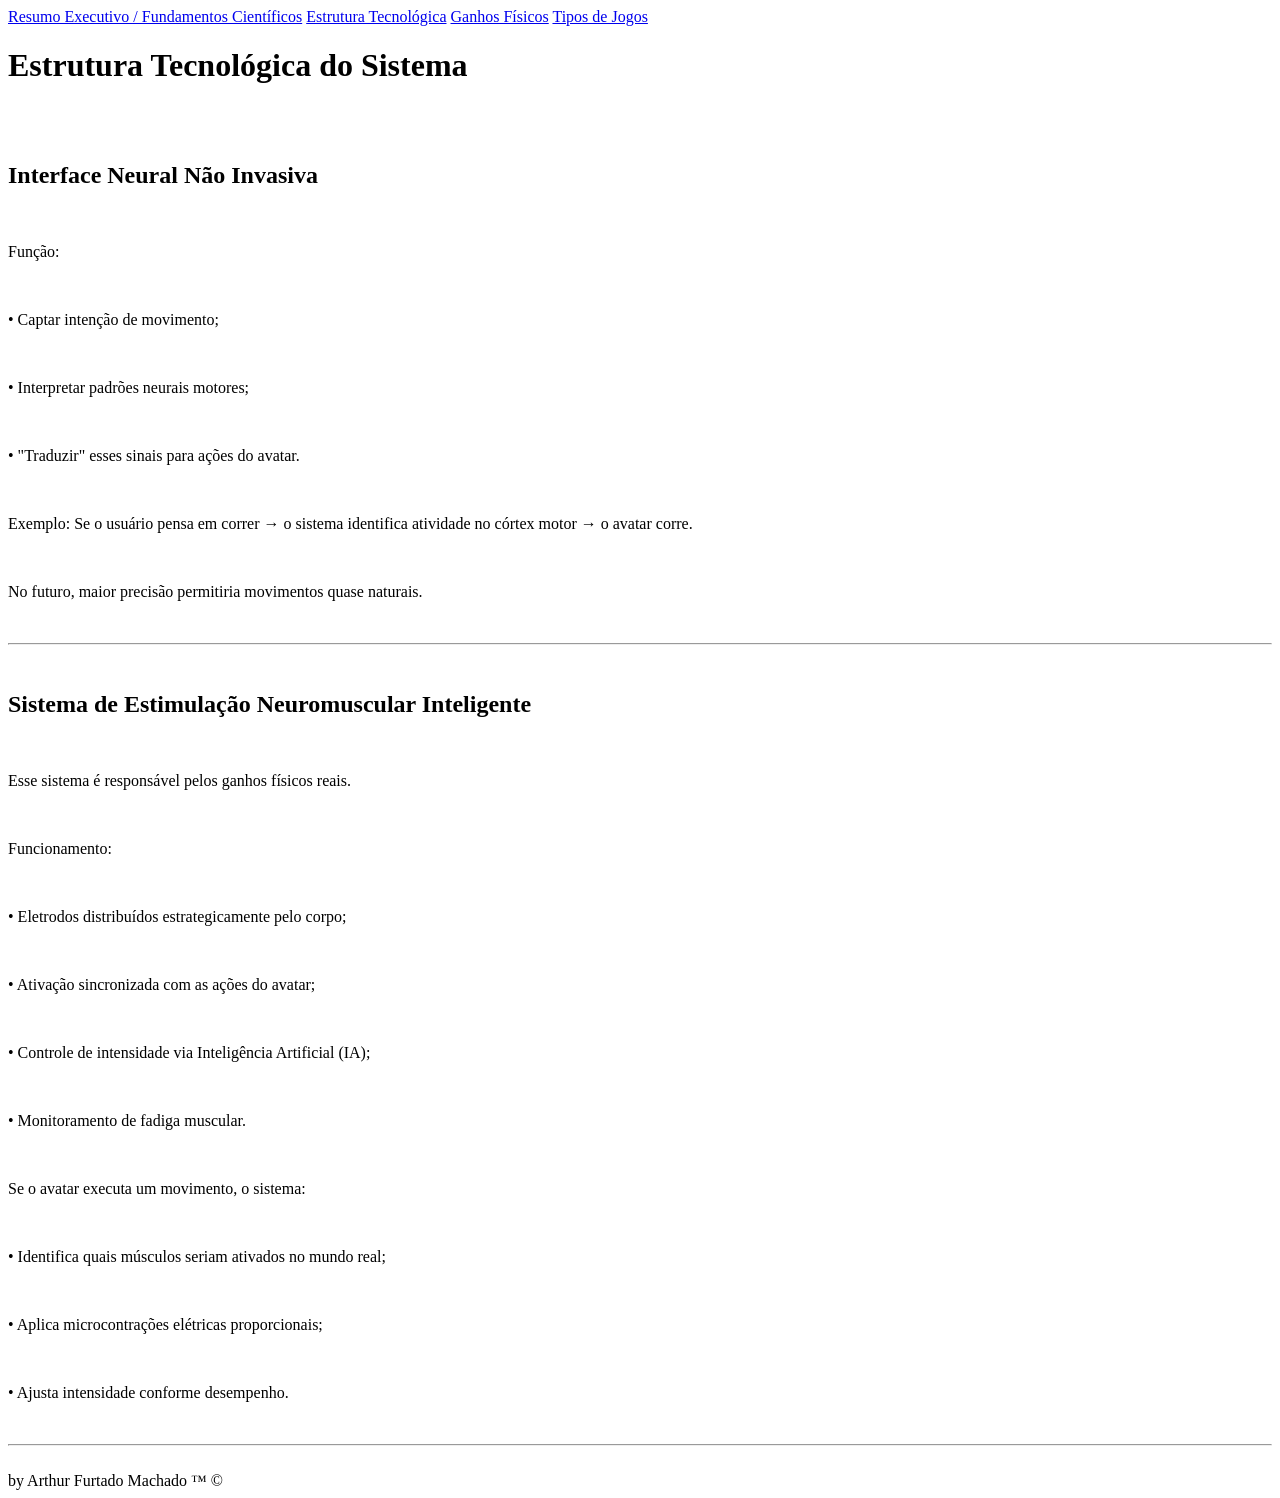
==== html/estrutura_tecnologica.html @ 588386c4 "Terceira Versão" ====
<!DOCTYPE html>
<html lang="pt-BR">
<head>
    <meta charset="UTF-8">
    <meta name="viewport" content="width=device-width, initial-scale=1.0">
    <link rel="stylesheet" href="./css/style.css">
    <title>PROJETO NEUROSPHERE VR</title>
</head>
<body>
    <header>
        <nav>
            <a href="../index.html">Resumo Executivo / Fundamentos Científicos</a>
            <a href="./estrutura_tecnologica.html">Estrutura Tecnológica</a>
            <a href="./ganhos_fisicos.html">Ganhos Físicos</a>
            <a href="./tipos_de_jogos.html">Tipos de Jogos</a>
        </nav>
    </header>
    <main>
        <h1>Estrutura Tecnológica do Sistema</h1>
        <br><br>
        <h2>Interface Neural Não Invasiva</h2>
        <br>
        <p>Função:</p>
        <br>
        <p>• Captar intenção de movimento;</p>
        <br>
        <p>• Interpretar padrões neurais motores;</p>
        <br>
        <p>• "Traduzir" esses sinais para ações do avatar.</p>
        <br>
        <p>Exemplo: Se o usuário pensa em correr → o sistema identifica atividade no córtex motor → o avatar corre.</p>
        <br>
        <p>No futuro, maior precisão permitiria movimentos quase naturais.</p>
        <br>
        <hr>
        <br>
        <h2>Sistema de Estimulação Neuromuscular Inteligente</h2>
        <br>
        <p>Esse sistema é responsável pelos ganhos físicos reais.</p>
        <br>
        <p>Funcionamento:</p>
        <br>
        <p>• Eletrodos distribuídos estrategicamente pelo corpo;</p>
        <br>
        <p>• Ativação sincronizada com as ações do avatar;</p>
        <br>
        <p>• Controle de intensidade via Inteligência Artificial (IA);</p>
        <br>
        <p>• Monitoramento de fadiga muscular.</p>
        <br>
        <p>Se o avatar executa um movimento, o sistema:</p>
        <br>
        <p>• Identifica quais músculos seriam ativados no mundo real;</p>
        <br>
        <p>• Aplica microcontrações elétricas proporcionais;</p>
        <br>
        <p>• Ajusta intensidade conforme desempenho.</p>
        <br>
        <hr>
        <br>
    </main>
    <footer>
        by Arthur Furtado Machado &trade; &copy;
    </footer>
</body>
</html>
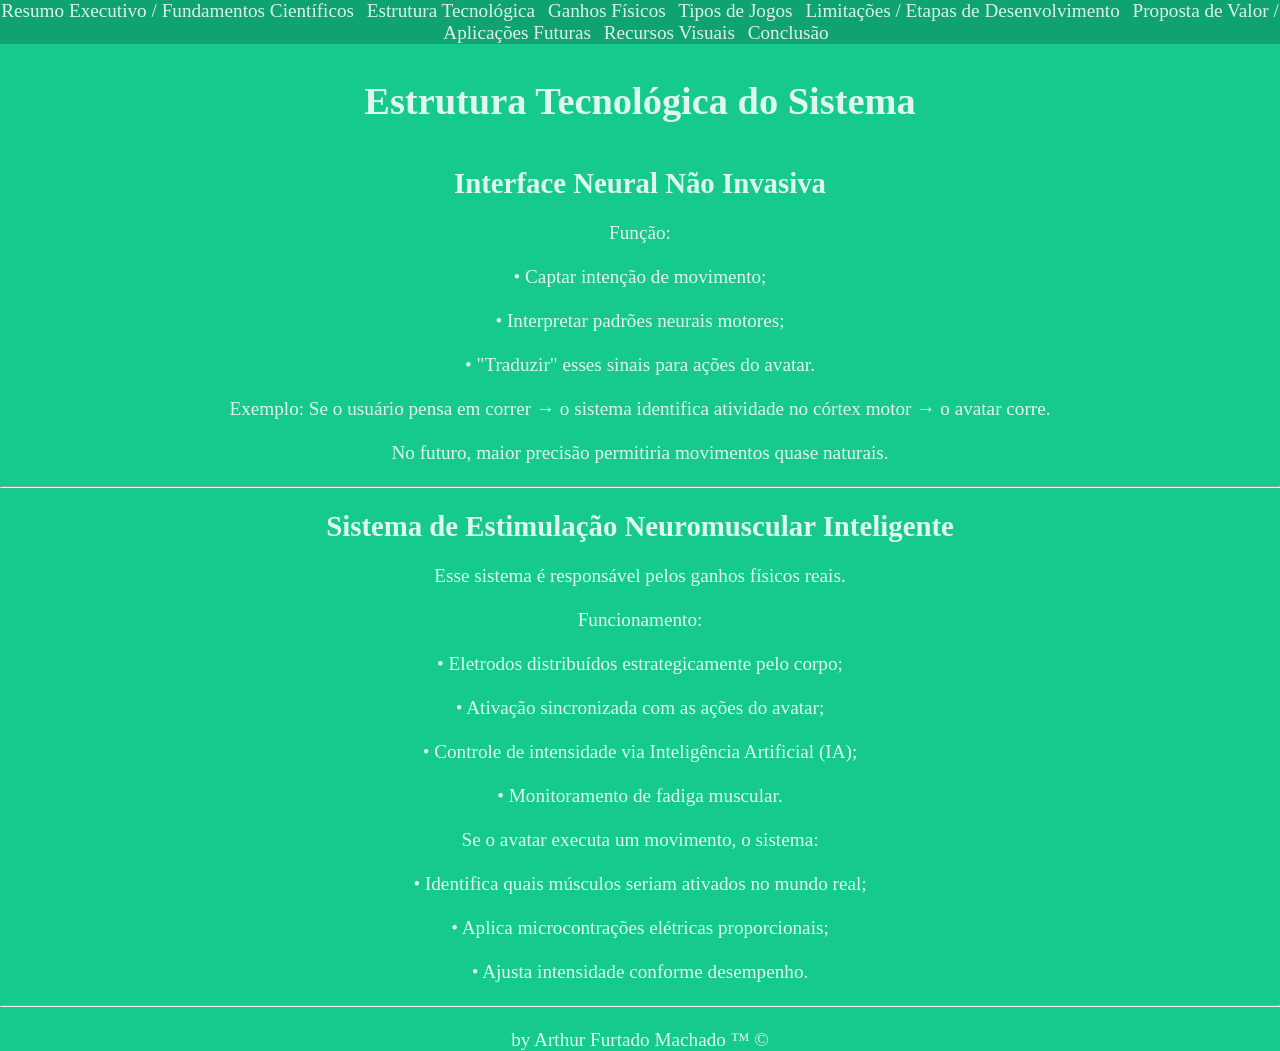
==== commit 195f49f2: "Quinta Versão" ====
--- a/html/estrutura_tecnologica.html
+++ b/html/estrutura_tecnologica.html
@@ -3,7 +3,7 @@
 <head>
     <meta charset="UTF-8">
     <meta name="viewport" content="width=device-width, initial-scale=1.0">
-    <link rel="stylesheet" href="./css/style.css">
+    <link rel="stylesheet" href="../css/style.css">
     <title>PROJETO NEUROSPHERE VR</title>
 </head>
 <body>
@@ -13,6 +13,10 @@
             <a href="./estrutura_tecnologica.html">Estrutura Tecnológica</a>
             <a href="./ganhos_fisicos.html">Ganhos Físicos</a>
             <a href="./tipos_de_jogos.html">Tipos de Jogos</a>
+            <a href="./limitacoes_e_desenvolvimento.html">Limitações / Etapas de Desenvolvimento</a>
+            <a href="./proposta_e_aplicacoes_futuras.html">Proposta de Valor / Aplicações Futuras</a>
+            <a href="./recursos_visuais.html">Recursos Visuais</a>
+            <a href="./conclusao.html">Conclusão</a>
         </nav>
     </header>
     <main>
--- a/css/style.css
+++ b/css/style.css
@@ -0,0 +1,43 @@
+*{
+    margin: 0;
+}
+
+body{
+    background-color: rgb(22, 201, 141);
+    color: rgba(255, 255, 255, 0.863);
+    text-align: center;
+    font-size: 1.2rem;
+}
+
+nav{
+    background-color: rgb(15, 163, 114);
+}
+
+nav a{
+    margin-right: 8px;
+}
+
+a{
+    text-decoration: none;
+    color: rgba(255, 255, 255, 0.863);
+}
+
+a:hover{
+    transition: ease;
+    transition-duration: 1.0s;
+    background-color: rgb(8, 216, 147);
+    padding: 0px 4px;
+    border-radius: 4px;
+}
+
+a:active{
+    transition: ease;
+    transition-duration: 1.0s;
+    background-color: rgb(8, 216, 147);
+    padding: 0px 4px;
+    border-radius: 4px;
+}
+
+main{
+    margin-top: 35px;
+}
